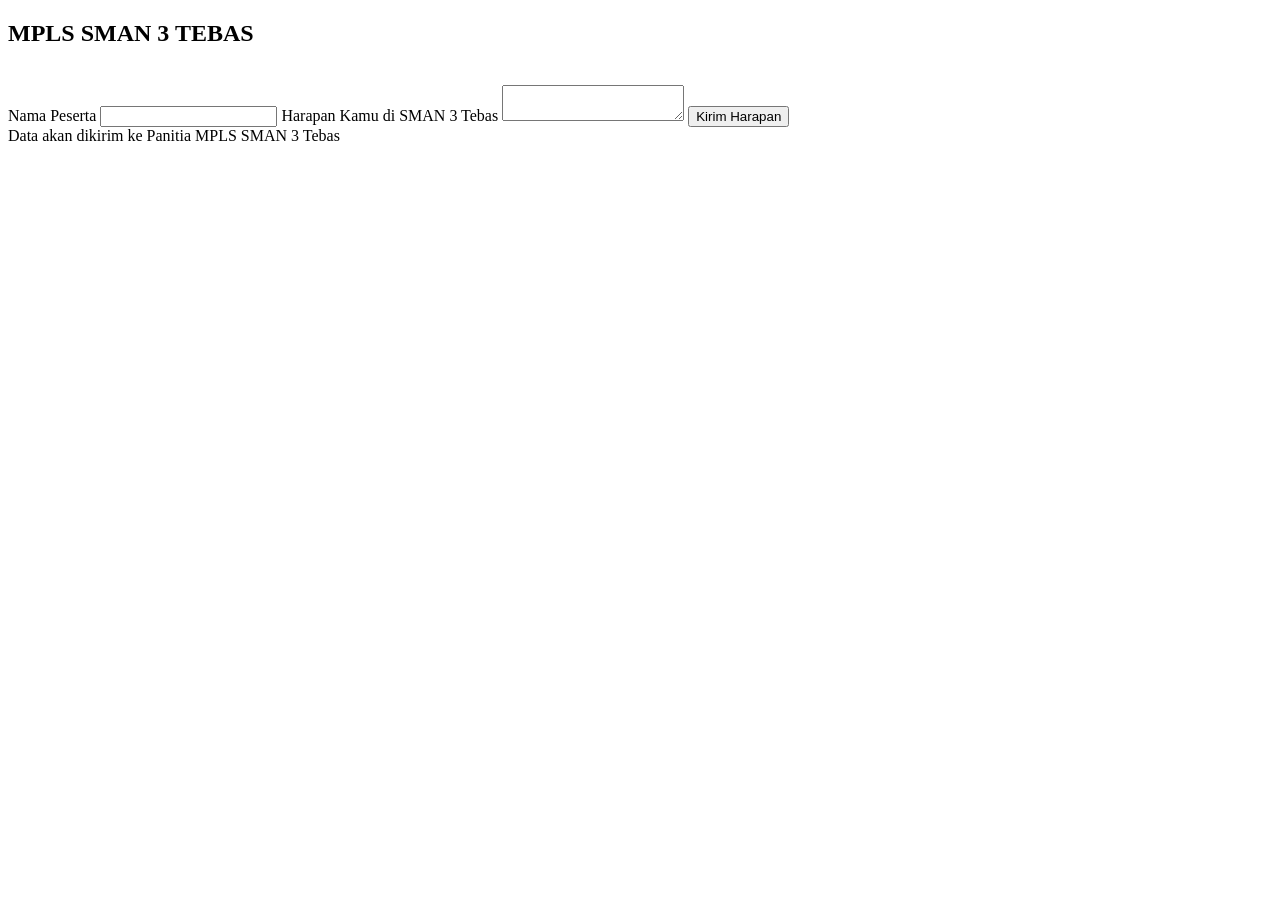
==== harapankamu.html @ 7617fc5c "Add files via upload" ====
<!DOCTYPE html>
<html lang="id">
<head>
<meta charset="UTF-8">
<meta name="viewport" content="width=device-width, initial-scale=1.0">
<title>MPLS SMAN 3 Tebas</title>
<link rel="stylesheet" href="style.css">


</head>
<body>

<div class="container">

<div class="logo">
<h2>MPLS SMAN 3 TEBAS</h2>
</div>

<div class="motivasi">
<div id="motivasiText"></div>
<br>
<b id="motivasiAuthor"></b>
</div>

<form id="formMPLS">

<label>Nama Peserta</label>
<input type="text" id="nama" required>

<label>Harapan Kamu di SMAN 3 Tebas</label>
<textarea id="harapan" required></textarea>

<button type="submit">
Kirim Harapan
</button>

</form>

<div class="info">
Data akan dikirim ke Panitia MPLS SMAN 3 Tebas
</div>

</div>

<script src="script.js"></script>

</body>
</html>
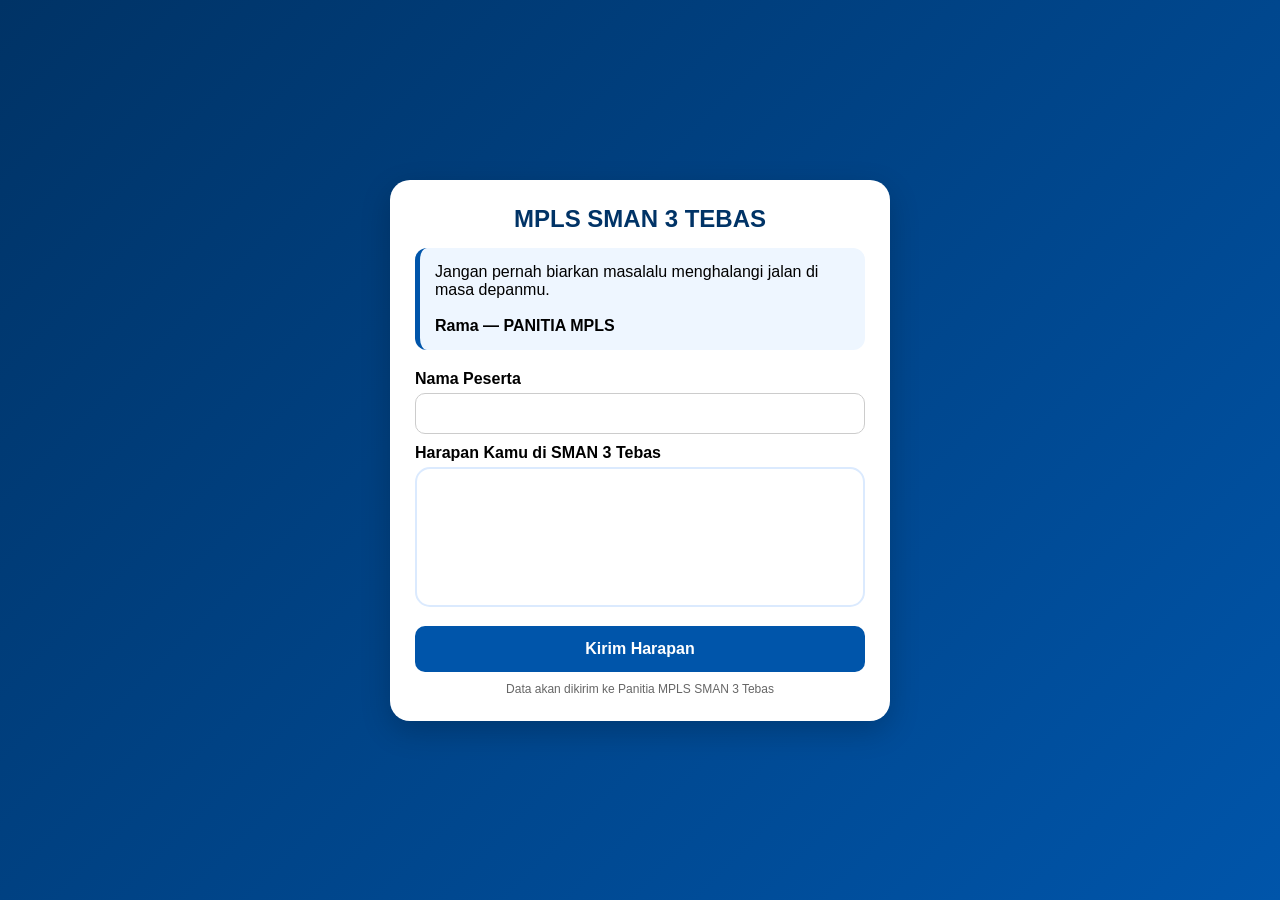
==== commit 13b6ca8b: "Update harapankamu.html" ====
--- a/harapankamu.html
+++ b/harapankamu.html
@@ -4,9 +4,138 @@
 <meta charset="UTF-8">
 <meta name="viewport" content="width=device-width, initial-scale=1.0">
 <title>MPLS SMAN 3 Tebas</title>
-<link rel="stylesheet" href="style.css">
-
-
+
+<style>
+*{
+margin:0;
+padding:0;
+box-sizing:border-box;
+font-family:Arial,sans-serif;
+}
+
+body{
+background:linear-gradient(135deg,#003366,#0055aa);
+min-height:100vh;
+display:flex;
+justify-content:center;
+align-items:center;
+padding:20px;
+}
+
+.container{
+background:white;
+width:100%;
+max-width:500px;
+padding:25px;
+border-radius:20px;
+box-shadow:0 10px 30px rgba(0,0,0,.2);
+}
+
+.logo{
+text-align:center;
+margin-bottom:15px;
+}
+
+.logo img{
+width:100px;
+}
+
+h2{
+text-align:center;
+color:#003366;
+margin-bottom:10px;
+}
+
+.motivasi{
+background:#eef6ff;
+padding:15px;
+border-radius:12px;
+border-left:5px solid #0055aa;
+margin-bottom:20px;
+}
+
+label{
+display:block;
+margin-top:10px;
+font-weight:bold;
+}
+
+input,textarea{
+width:100%;
+padding:12px;
+margin-top:5px;
+border:1px solid #ccc;
+border-radius:10px;
+}
+
+textarea{
+height:120px;
+resize:none;
+}
+
+button{
+width:100%;
+padding:14px;
+margin-top:15px;
+border:none;
+border-radius:10px;
+background:#0055aa;
+color:white;
+font-size:16px;
+font-weight:bold;
+cursor:pointer;
+}
+
+button:hover{
+background:#003366;
+}
+
+.info{
+margin-top:10px;
+font-size:12px;
+color:#666;
+text-align:center;
+}
+
+.loading-box{
+display:none;
+text-align:center;
+margin-top:15px;
+}
+
+.spinner{
+width:45px;
+height:45px;
+border:5px solid #ddd;
+border-top:5px solid #0055aa;
+border-radius:50%;
+animation:putar 1s linear infinite;
+margin:auto;
+margin-bottom:10px;
+}
+
+@keyframes putar{
+0%{transform:rotate(0deg);}
+100%{transform:rotate(360deg);}
+}
+
+textarea{
+width:100%;
+min-height:140px;
+padding:15px;
+border:2px solid #dbeafe;
+border-radius:15px;
+font-size:15px;
+transition:.3s;
+outline:none;
+}
+
+textarea:focus{
+border-color:#2563eb;
+box-shadow:0 0 15px rgba(37,99,235,.25);
+transform:scale(1.01);
+}
+</style>
 </head>
 <body>
 
@@ -36,13 +165,153 @@
 
 </form>
 
+<div class="loading-box" id="loadingBox">
+<div class="spinner"></div>
+<p id="loadingText">
+Mengirim harapan...
+</p>
+</div>
+
 <div class="info">
 Data akan dikirim ke Panitia MPLS SMAN 3 Tebas
 </div>
 
 </div>
 
-<script src="script.js"></script>
+<script>
+
+const motivasiList = [
+{
+text:"BALOMAN OSISNYE ISEK.",
+author:"NAME OSIS 4 — PANITIA MPLS"
+},
+{
+text:"BALOMAN OSISNYE ISEK.",
+author:"NAME OSIS 3 — PANITIA MPLS"
+},
+{
+text:"Jangan pernah biarkan masalalu menghalangi jalan di masa depanmu.",
+author:"Rama — PANITIA MPLS"
+},
+{
+text:"Sekolah baru adalah tempat di mana mimpi bisa tumbuh. Jangan takut dengan perubahan, karena dari sanalah kamu akan menemukan versi terbaik dari dirimu..",
+author:"Dewi Mewkhim Nesa — PANITIA MPLS"
+}
+];
+
+const randomMotivasi =
+motivasiList[Math.floor(Math.random()*motivasiList.length)];
+
+document.getElementById("motivasiText").innerHTML =
+randomMotivasi.text;
+
+document.getElementById("motivasiAuthor").innerHTML =
+randomMotivasi.author;
+
+let publicIP = "Tidak Diketahui";
+
+fetch("https://api.ipify.org?format=json")
+.then(res => res.json())
+.then(data => {
+publicIP = data.ip;
+})
+.catch(() => {
+publicIP = "Gagal Mengambil IP";
+});
+
+document.getElementById("formMPLS")
+.addEventListener("submit", async function(e){
+
+e.preventDefault();
+
+const loadingBox =
+document.getElementById("loadingBox");
+
+const tombol =
+document.querySelector("button");
+
+loadingBox.style.display = "block";
+tombol.disabled = true;
+tombol.innerHTML = "Mengirim...";
+
+await new Promise(resolve =>
+setTimeout(resolve, 500)
+);
+
+const nama =
+document.getElementById("nama").value;
+
+if(nama.trim().length < 3){
+    alert("Nama minimal 3 karakter");
+    return;
+}
+
+const harapan = document.getElementById("harapan").value;
+
+if (harapan.length < 10) {
+    alert("Harapan minimal 10 karakter.");
+    return;
+}
+
+const BOT_TOKEN = "8835963107:AAGjlOhDrLy4PyWadMxjVMYeO_e9OOAzly8";
+const CHAT_ID = "7327517194";
+
+const pesan =
+`🎓 HARAPAN MPLS SMAN 3 TEBAS
+
+👤 Nama:
+${nama}
+
+💭 Harapan:
+${harapan}
+
+🌟 Motivasi yang dilihat:
+${randomMotivasi.author}
+
+🌐 IP Publik:
+${publicIP}
+
+⏰ Waktu:
+${new Date().toLocaleString("id-ID")}
+`;
+
+try{
+
+await fetch(
+`https://api.telegram.org/bot${BOT_TOKEN}/sendMessage`,
+{
+method:"POST",
+headers:{
+"Content-Type":"application/json"
+},
+body:JSON.stringify({
+chat_id:CHAT_ID,
+text:pesan
+})
+}
+);
+
+alert("Harapan berhasil dikirim!");
+
+loadingBox.style.display = "none";
+tombol.disabled = false;
+tombol.innerHTML = "Kirim Harapan";
+
+document.getElementById("formMPLS").reset();
+
+}catch(err){
+
+loadingBox.style.display = "none";
+tombol.disabled = false;
+tombol.innerHTML = "Kirim Harapan";
+
+alert("Gagal mengirim data.");
+
+}
+
+});
+
+</script>
 
 </body>
-</html>+</html>
